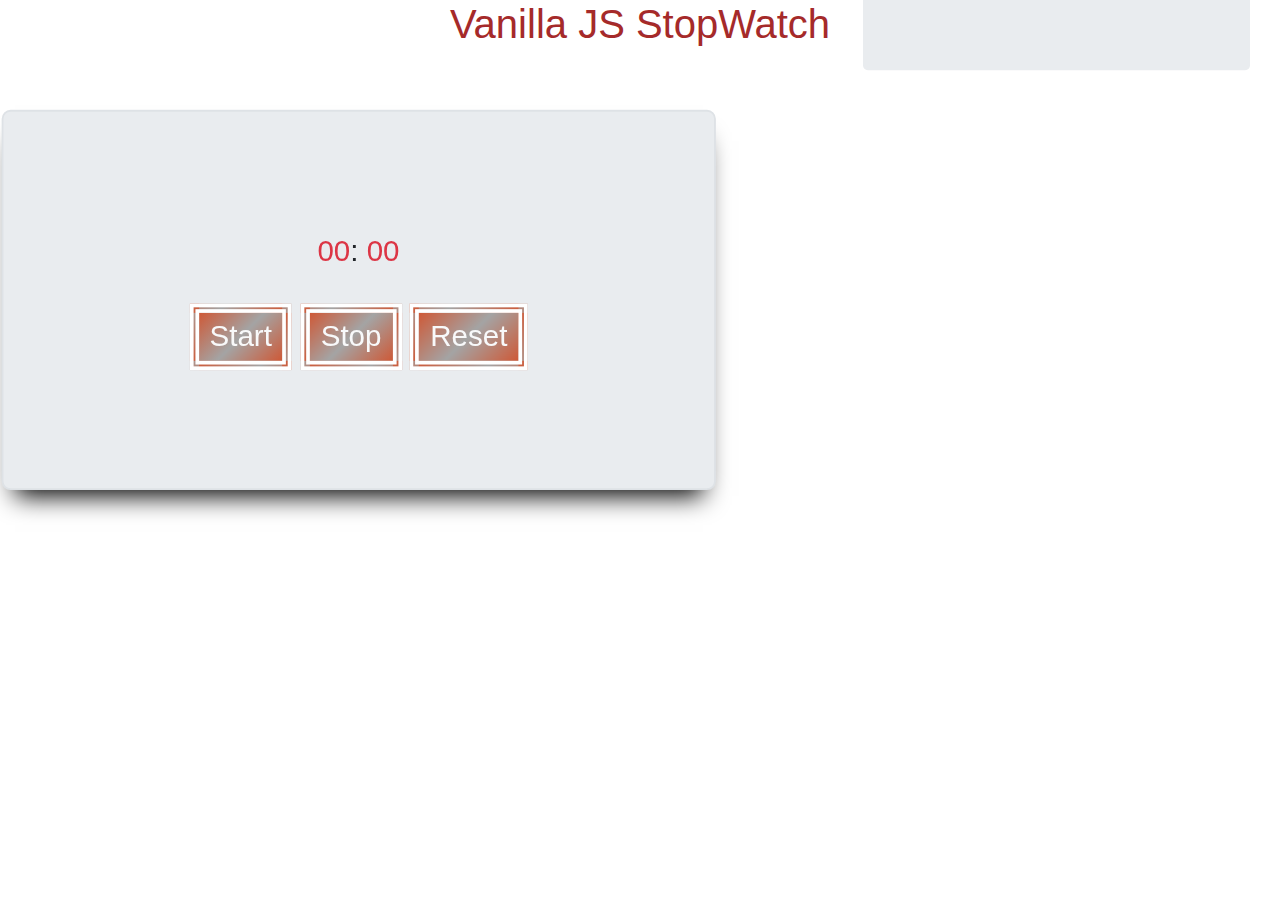
==== root/index.html @ 4e7def95 "files in root folder" ====
<!DOCTYPE html>
<html lang="en">

<!-- => The Head -->

<head>
  <meta charset="UTF-8">
  <meta name="viewport" content="width=device-width, initial-scale=1.0">
  <title>Vanilla JS Calculator</title>

  <!-- Css Reference -->
  <link rel="stylesheet" type="text/css" href="StopWatch.css">

  <link rel="stylesheet" href="https://stackpath.bootstrapcdn.com/bootstrap/4.5.2/css/bootstrap.min.css"
    integrity="sha384-JcKb8q3iqJ61gNV9KGb8thSsNjpSL0n8PARn9HuZOnIxN0hoP+VmmDGMN5t9UJ0Z" crossorigin="anonymous">

  <!-- Js Reference -->



</head>

<!-- => The Body  -->

<body>
  <h1 class="title"> Vanilla JS StopWatch </h1>

  <div class="container-fluid">
    <div class="row">
      <div class="col-md-12">

        <div class="container-fluid">
          <div class="row">
            <!-- Left Column -->
            <div class="col-md-4">

            </div>

            <div class="col-md-4">
              <div id="Animation" class="jumbotron border border-special app">

                <!-- Application -->
                <div class="wrapper text-center">

                  <p>
                    <span id="seconds" class="text-danger">00</span>:
                    <span id="tens" class="text-danger">00</span>
                  </p>
                  <button id="button-start" class="text-light">Start</button>
                  <button id="button-stop" class="text-light">Stop</button>
                  <button id="button-reset" class="text-light">Reset</button>
                </div>



              </div>




            </div>

            <!-- Right Column -->
            <div class="col-md-4">
              <div id="Instructions" class="jumbotron">
                <div class="text-center">
                  <h1>Instructions</h1>
                  <hr />

                  <p> This is a basic stopwatch. Start to get the time going, and stop and reset when needed.</p>

                  <p> Thats All Folks! </p>
                </div>
              </div>
            </div>

          </div>
        </div>
      </div>



      <!-- GSAP Animation -->
      <script src="https://cdnjs.cloudflare.com/ajax/libs/gsap/3.5.0/gsap.min.js"></script>

      <!-- jQuery first, then Popper.js, then Bootstrap JS -->
      <script src="https://code.jquery.com/jquery-3.5.1.slim.min.js"
        integrity="sha384-DfXdz2htPH0lsSSs5nCTpuj/zy4C+OGpamoFVy38MVBnE+IbbVYUew+OrCXaRkfj"
        crossorigin="anonymous"></script>
      <script src="https://cdn.jsdelivr.net/npm/popper.js@1.16.1/dist/umd/popper.min.js"
        integrity="sha384-9/reFTGAW83EW2RDu2S0VKaIzap3H66lZH81PoYlFhbGU+6BZp6G7niu735Sk7lN"
        crossorigin="anonymous"></script>
      <script src="https://stackpath.bootstrapcdn.com/bootstrap/4.5.2/js/bootstrap.min.js"
        integrity="sha384-B4gt1jrGC7Jh4AgTPSdUtOBvfO8shuf57BaghqFfPlYxofvL8/KUEfYiJOMMV+rV"
        crossorigin="anonymous"></script>

      <script src="StopWatch.js"></script>
      <script src="Animation.js"></script>



</body>

</html>
---- root/StopWatch.css ----
#Animation {
  -webkit-box-shadow: 0px 10px 13px -7px #000000, 5px 5px 15px 5px rgba(0,0,0,0); 
box-shadow: 0px 10px 13px -7px #000000, 5px 5px 15px 5px rgba(0,0,0,0);
}

.title {
  position: center;
  color: brown;
  text-align: center;

}

button {
  background: #CE5937;
background: -moz-linear-gradient(-45deg, #CE5937 0%, #A4A4A4 50%, #CE5937 100%);
background: -webkit-linear-gradient(-45deg, #CE5937 0%, #A4A4A4 50%, #CE5937 100%);
background: linear-gradient(135deg, #CE5937 0%, #A4A4A4 50%, #CE5937 100%);
border: 5px double #FFFFFF;
border-radius: 40px;
}

.border-red {
  border: 5px outset #B21B1B;
border-radius: 20px;
}
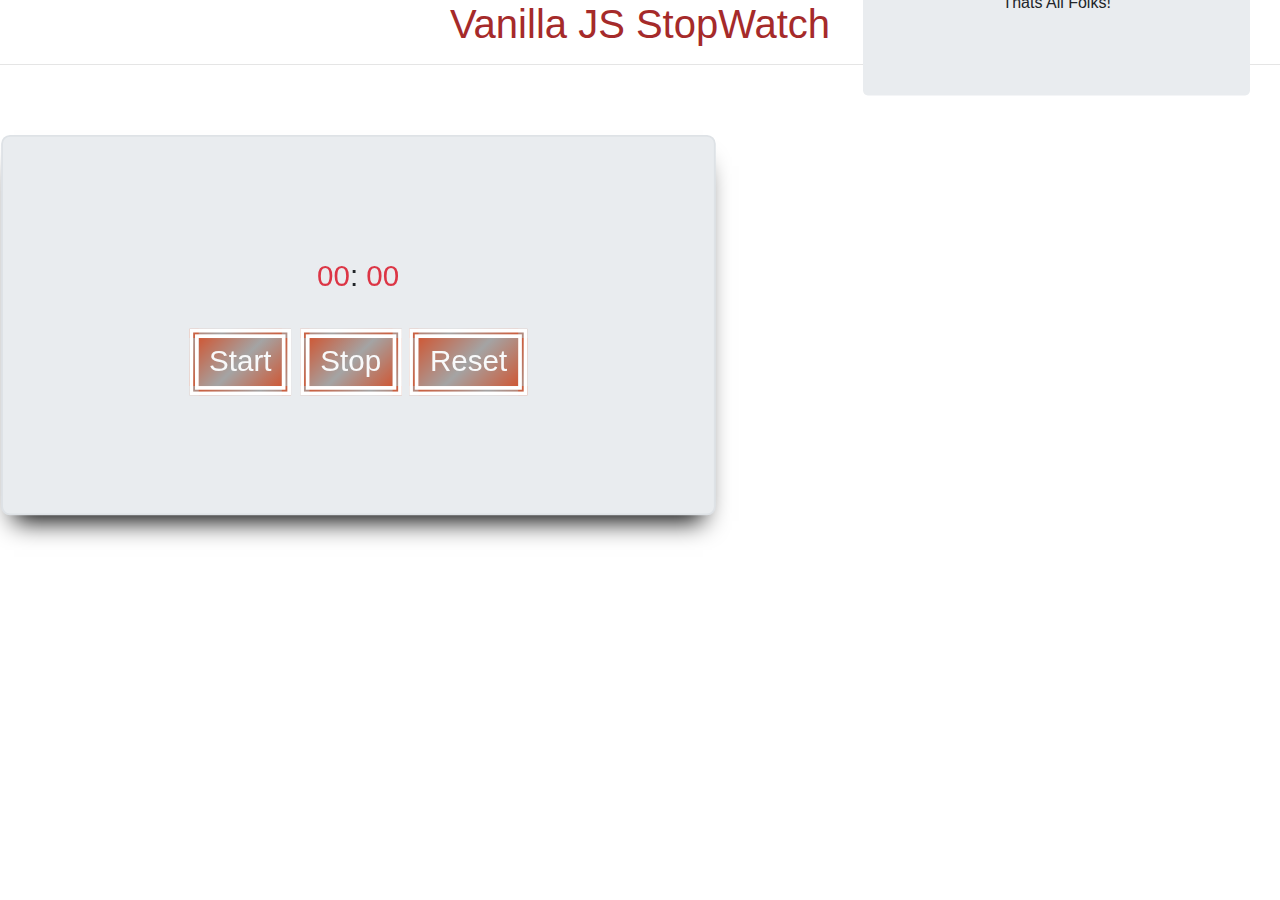
==== commit 47d9545c: "final commit --> 8/19/2020" ====
--- a/root/index.html
+++ b/root/index.html
@@ -25,7 +25,9 @@
 <body>
   <h1 class="title"> Vanilla JS StopWatch </h1>
 
-  <div class="container-fluid">
+  <hr />
+
+  <div id="app-body" class="container-fluid app-body">
     <div class="row">
       <div class="col-md-12">
 
--- a/root/StopWatch.css
+++ b/root/StopWatch.css
@@ -7,7 +7,12 @@
   position: center;
   color: brown;
   text-align: center;
+  /* background: darksalmon; */
 
+}
+
+.app-body {
+  
 }
 
 button {
